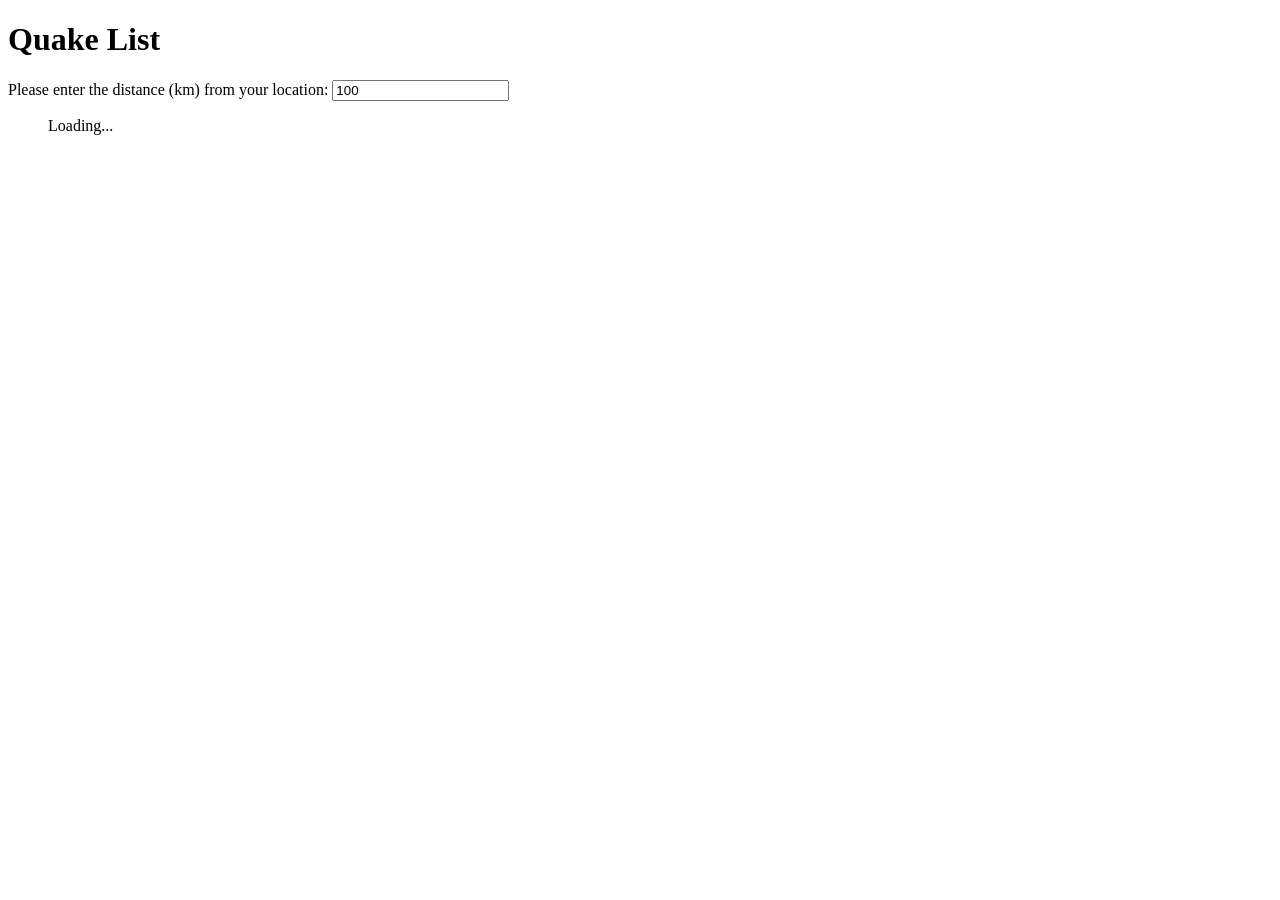
==== week10/index.html @ b62aa842 "Initial Week 10 Team Activity" ====
<!DOCTYPE html>
<html>

<head>
    <meta charset="utf-8">
    <meta http-equiv="X-UA-Compatible" content="IE=edge">
    <title>Week 10 - Quakes</title>
    <meta name="description" content="Week 10 Team Work">
    <meta name="viewport" content="width=device-width, initial-scale=1">
    <link rel="stylesheet" href="">
</head>

<body>
    <main>
        <h1>Quake List </h1>
        <label for="quakeDistance">Please enter the distance (km) from your location:</label>
        <input type="number" name="quakeDistance" id="quakeDistance" value="100">
        <ul id="quakeList"></ul>
    </main>

    <script type="module" src="./index.js" defer></script>
</body>

</html>
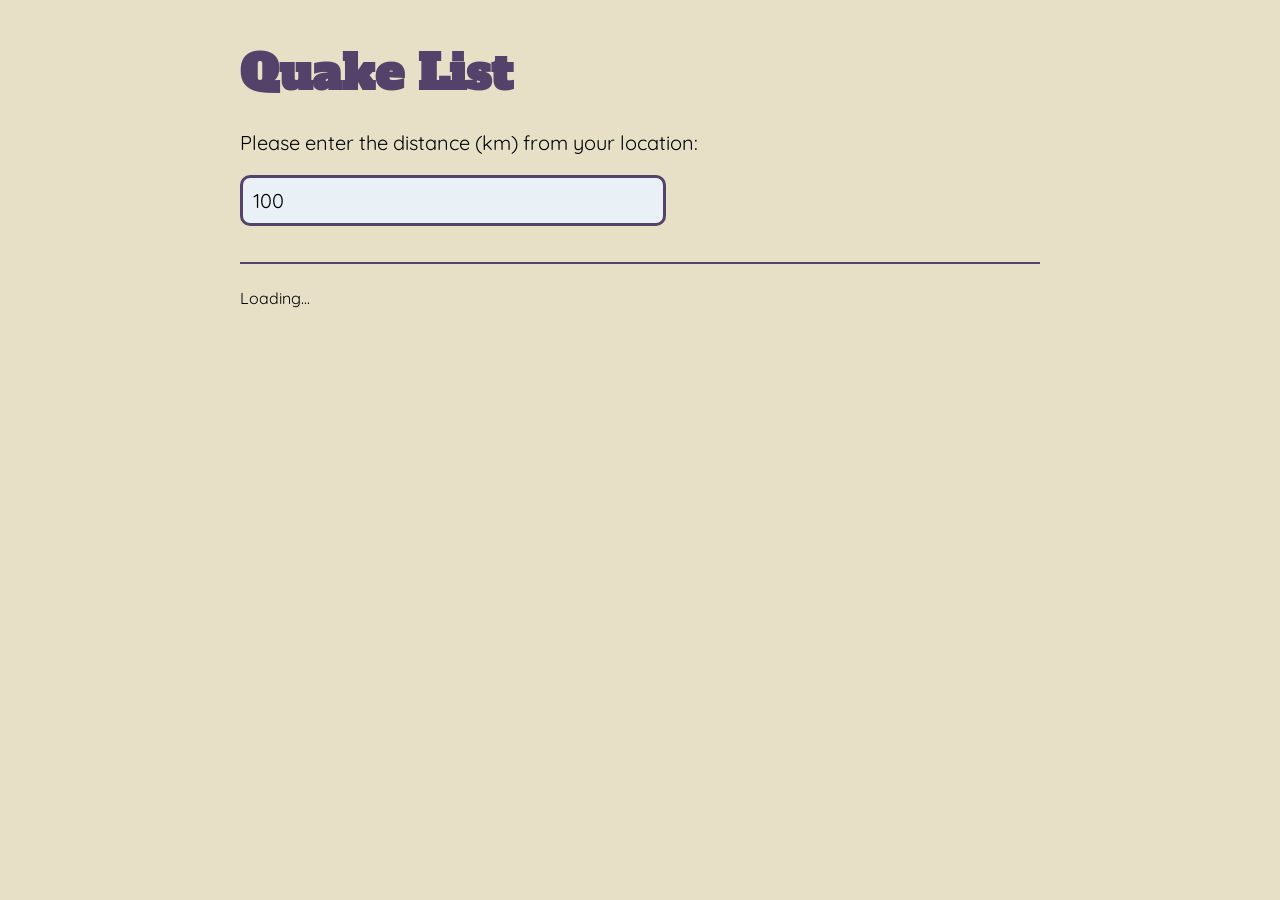
==== commit c503bfcc: "added styling week 10" ====
--- a/week10/index.html
+++ b/week10/index.html
@@ -7,17 +7,20 @@
     <title>Week 10 - Quakes</title>
     <meta name="description" content="Week 10 Team Work">
     <meta name="viewport" content="width=device-width, initial-scale=1">
-    <link rel="stylesheet" href="">
+    <link rel="stylesheet" href="quakes.css">
 </head>
 
 <body>
     <main>
+        <a id="top"></a>
         <h1>Quake List </h1>
         <label for="quakeDistance">Please enter the distance (km) from your location:</label>
         <input type="number" name="quakeDistance" id="quakeDistance" value="100">
         <ul id="quakeList"></ul>
     </main>
 
+    <div id="buttonLink"></div>
+
     <script type="module" src="./index.js" defer></script>
 </body>
 
--- a/week10/quakes.css
+++ b/week10/quakes.css
@@ -0,0 +1,51 @@
+@import url('https://fonts.googleapis.com/css2?family=Alfa+Slab+One&family=Quicksand&display=swap');
+
+body {
+    max-width: 800px;
+    margin: 0 auto;
+    padding: 1em;
+    font-family: 'Quicksand', sans-serif;
+    background-color: #E7DFC6;
+}
+ul {
+    padding: 0;
+}
+
+label {
+    font-size: 1.25em;
+}
+input {
+    padding: 10px;
+    width: 50%;
+    font-size: 1.25em;
+    margin: 1em 0;
+    font-family: 'Quicksand', sans-serif;
+    background-color: #E9F1F7;
+    border: 3px solid #54426B;
+    border-radius: 10px;
+}
+main {
+    display: flex;
+    flex-direction: column;
+}
+
+h1 {
+    font-family: 'Alfa Slab One', cursive;
+    font-size: 3em;
+    color: #54426B;
+    margin: .5em 0;
+}
+a#topLink {
+    text-decoration: none;
+    padding: 1em;
+    background-color: #54426B;
+    color: #E9F1F7;
+}
+#buttonLink {
+    margin: 2em 0;
+}
+
+ul {
+    border-top: 2px solid #54426B;
+    padding-top: 1.5em;
+}
